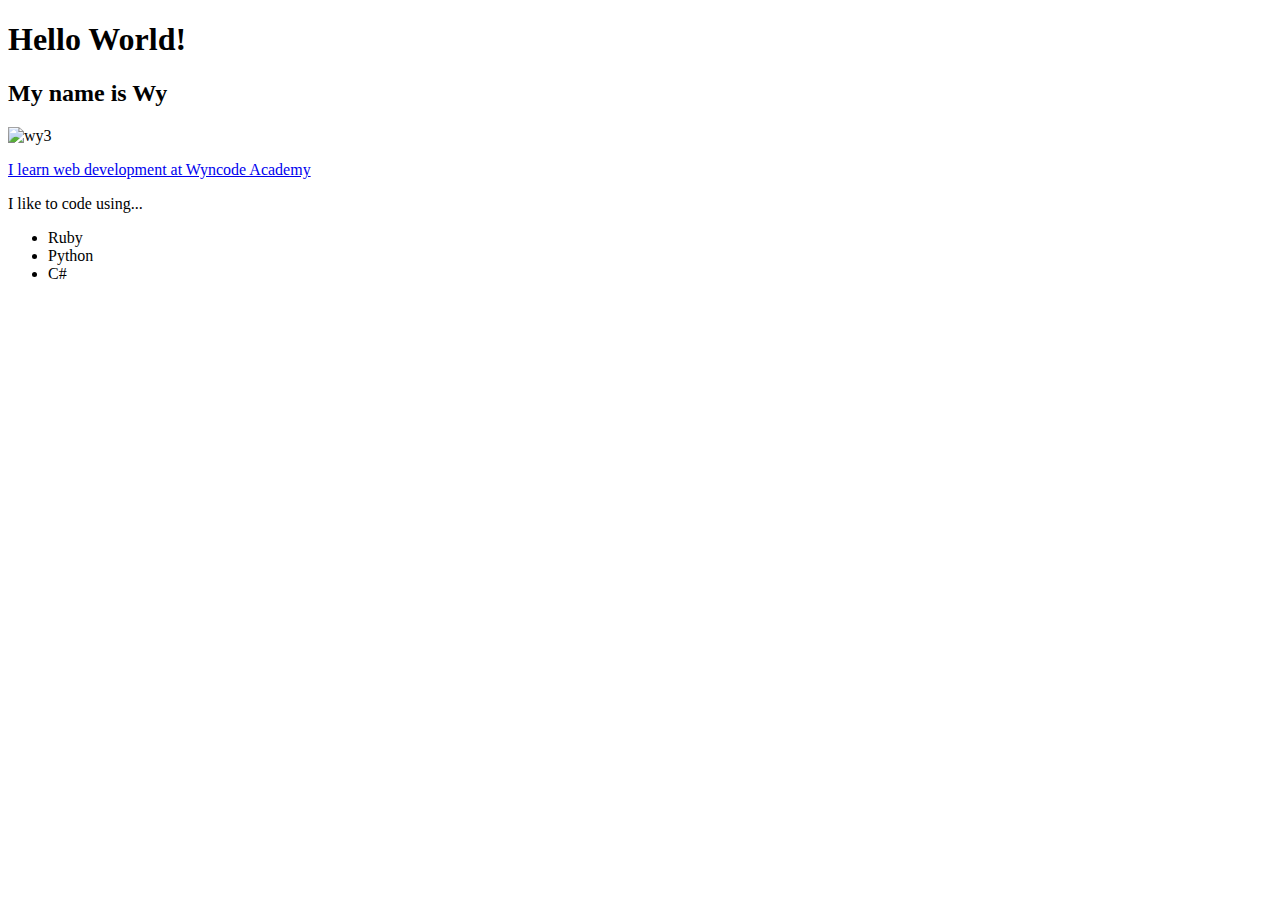
==== index.html @ 711fcc09 "all about me" ====
<!DOCTYPE html>
<html lang="en">
    <head>
        <meta charset="UTF-8">
        <title>All About Me!</title>
    </head>
    <body>
        <h1>Hello World!</h1>  
        <h2>My name is Wy</h2>  
        <img src = "/home/code-blooded-wyman/Pictures/unnamed.jpg" 
             alt = "wy3" width="250" height="250"
        />
        <p>
            <a href = 'https://www.google.com' target = "_blank">
                I learn web development at Wyncode Academy
            </a>
        </p>
        <div> I like to code using...
            <ul>
                <li>Ruby</li>
                <li>Python </li>
                <li>C# </li>
            </ul>
        </div>
        
    </body>
</html>
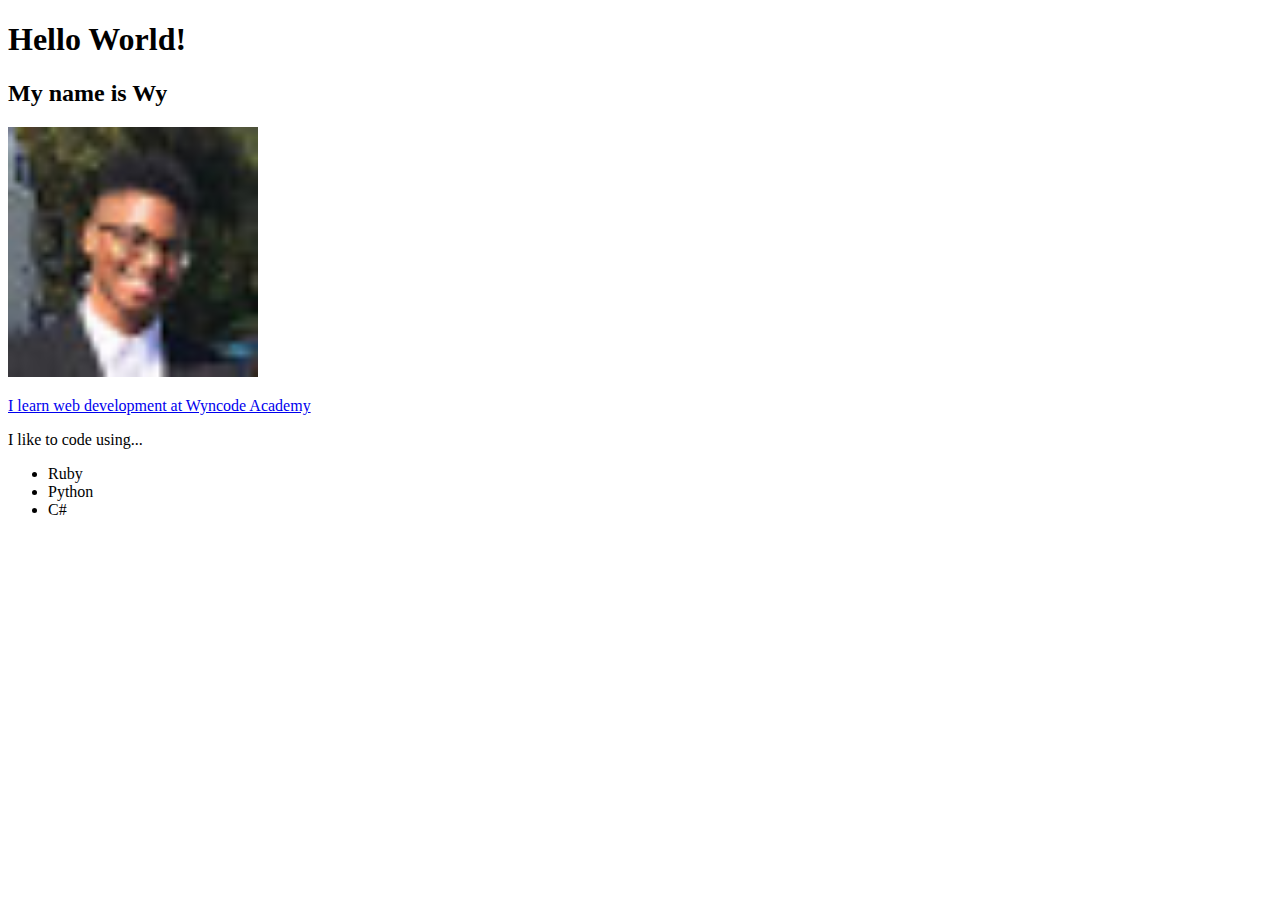
==== commit 3a484f14: "Changes to all about me" ====
--- a/index.html
+++ b/index.html
@@ -7,7 +7,7 @@
     <body>
         <h1>Hello World!</h1>  
         <h2>My name is Wy</h2>  
-        <img src = "/home/code-blooded-wyman/Pictures/unnamed.jpg" 
+        <img src = "unnamed.jpg" 
              alt = "wy3" width="250" height="250"
         />
         <p>
@@ -21,7 +21,6 @@
                 <li>Python </li>
                 <li>C# </li>
             </ul>
-        </div>
-        
+        </div>      
     </body>
 </html>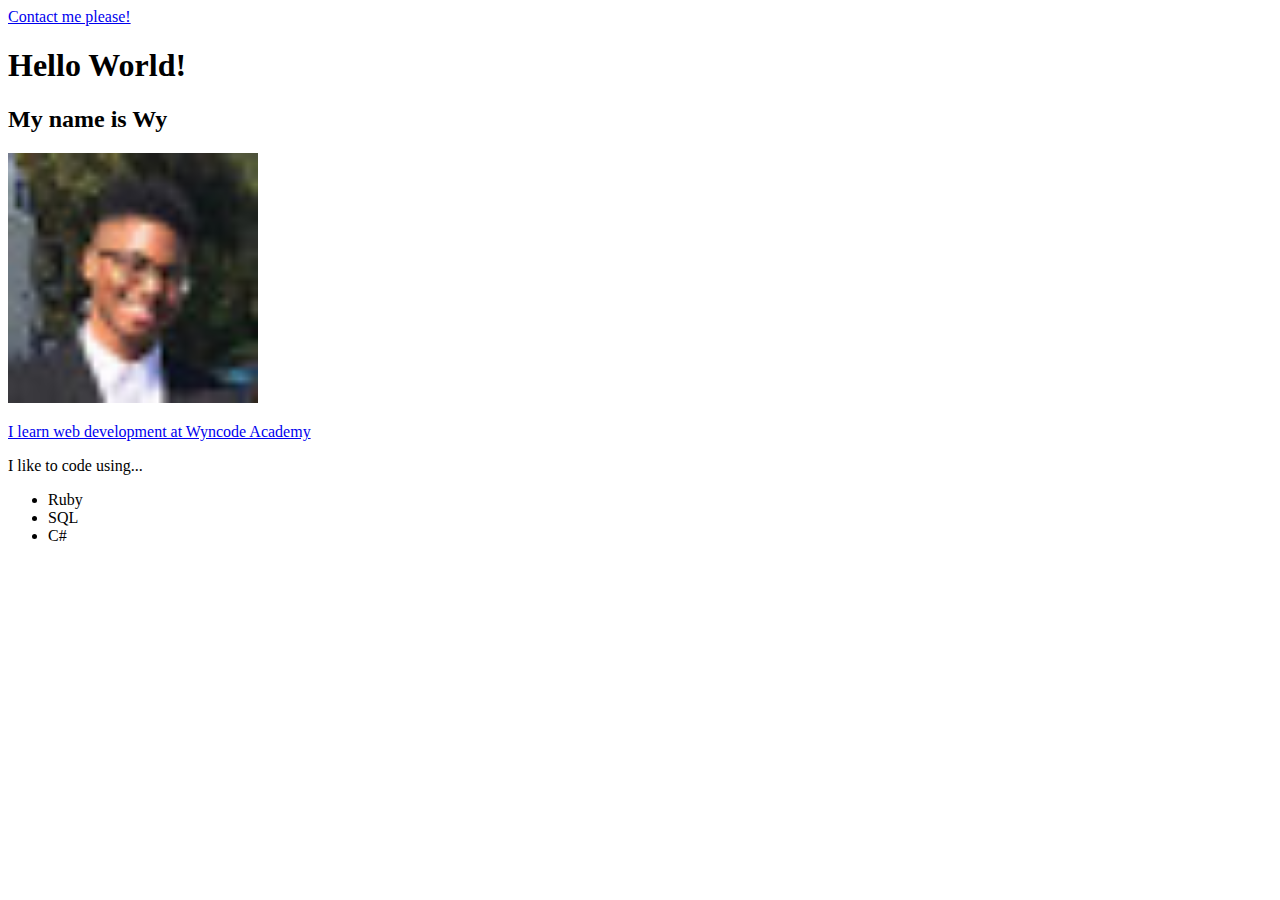
==== commit e223bea7: "Changes" ====
--- a/index.html
+++ b/index.html
@@ -5,6 +5,9 @@
         <title>All About Me!</title>
     </head>
     <body>
+        <nav>
+            <a href = "contact.html"> Contact me please!</a>
+        </nav>
         <h1>Hello World!</h1>  
         <h2>My name is Wy</h2>  
         <img src = "unnamed.jpg" 
@@ -18,9 +21,9 @@
         <div> I like to code using...
             <ul>
                 <li>Ruby</li>
-                <li>Python </li>
+                <li>SQL </li>
                 <li>C# </li>
             </ul>
         </div>      
     </body>
-</html>+</html>
